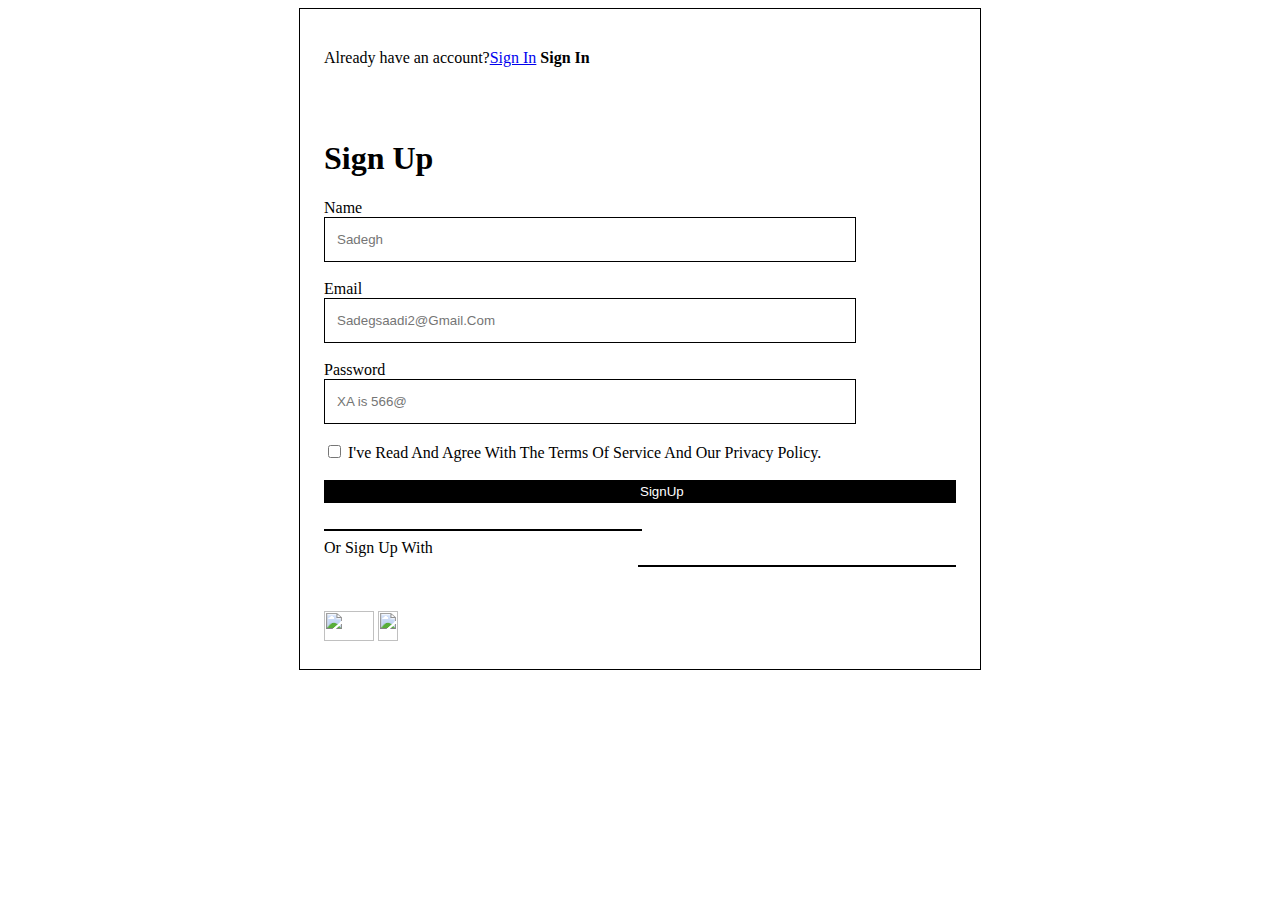
==== forms.html @ 25296cf8 "add files" ====
<!DOCTYPE html>
<html lang="en">
<head>
    <meta charset="UTF-8">
    <meta name="viewport" content="width=device-width, initial-scale=1.0">
    <title>Document</title>
    <style> #form{border: solid 1px;
        margin:0 auto;
        width: 50%;
        padding: 24px;

    }
 .input{
    padding: 14px 12px;
    border: radius 50%;
    border: solid 1px;
    width: 80%;

 }
 button{
    padding: 4px 50%;
    border: none 1px;
    background-color: black;
    color: white;
    width: 50%;


 }
 


   



    </style>
</head>
<body>
    <form id="form">
    <p>Already have an account?<a href="index.html">Sign In</a><b> Sign In</b></p>
    <br/>
    <br/>
    <h1>Sign Up</h1>
    <label for="name">Name</label>
    <br/>
    <input name="name" type="text" placeholder="Sadegh" class="input"/>
    <br/>
    <br/>
    <label for="email">Email</label>
    <br/>
    <input name="eamil" type="email" placeholder="Sadegsaadi2@Gmail.Com"
     class="input"/>
    <br/>
    <br/>
    <label password>Password</label>
    <br/>
    <input style="password" type="password" placeholder="XA is 566@" class="input"/>
    <br/>
    <br/>
    <input type="checkbox"/> I've Read And Agree With The Terms Of Service And Our Privacy Policy.

    
    <br/>
    <br/>
    <button for="signup">SignUp</button>
    <br/>
    <br/>
<hr style=" color:black;
width:50% ; margin-left: 0; border: solid 1px"/> Or Sign Up With<hr style="color: black; width: 50%; margin-right: 0;border: solid 1px;">
<br/>
<br/>

    <img
    src="https://static-00.iconduck.com/assets.00/google-logo-icon-503x512-d3y72ufg.png" height="30" width="50"/>
    <img
    src="https://cdn.icon-icons.com/icons2/3398/PNG/512/circle_facebook_logo_icon_214753.png"
height="30" width="20"/>
</form>


    
</body>
</html>
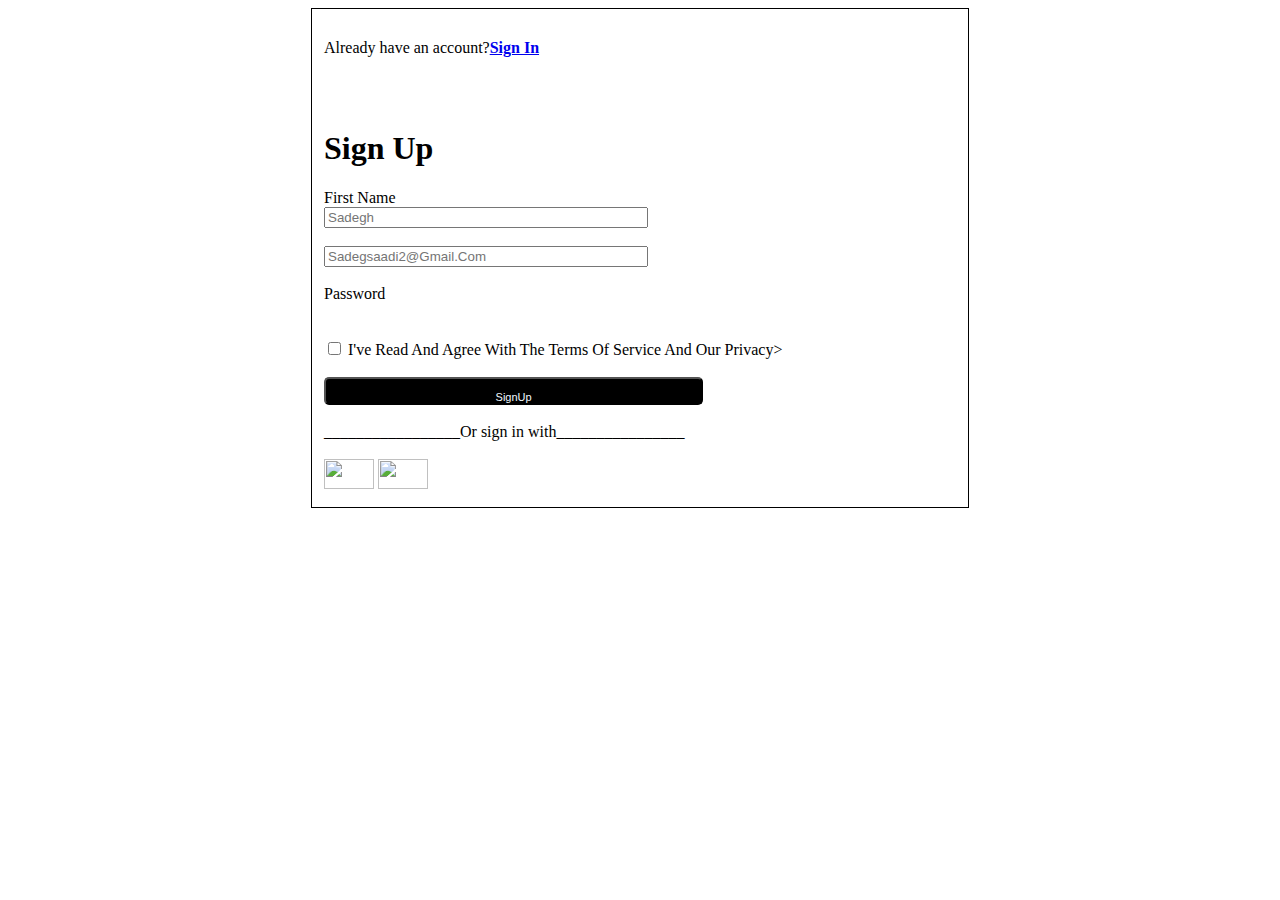
==== commit a631215d: "add files" ====
--- a/forms.html
+++ b/forms.html
@@ -4,60 +4,32 @@
     <meta charset="UTF-8">
     <meta name="viewport" content="width=device-width, initial-scale=1.0">
     <title>Document</title>
-    <style> #form{border: solid 1px;
-        margin:0 auto;
-        width: 50%;
-        padding: 24px;
-
-    }
- .input{
-    padding: 14px 12px;
-    border: radius 50%;
-    border: solid 1px;
-    width: 80%;
-
- }
- button{
-    padding: 4px 50%;
-    border: none 1px;
-    background-color: black;
-    color: white;
-    width: 50%;
-
-
- }
- 
-
-
-   
-
-
-
-    </style>
+    
+ <link rel="stylesheet" href="style.css">
 </head>
 <body>
-    <form id="form">
-    <p>Already have an account?<a href="index.html">Sign In</a><b> Sign In</b></p>
+    <div id="container">
+    
+    <p>Already have an account?<b><a href="index.html">Sign In</a></b></p>
     <br/>
     <br/>
     <h1>Sign Up</h1>
-    <label for="name">Name</label>
+    <label for="name">First Name</label>
     <br/>
     <input name="name" type="text" placeholder="Sadegh" class="input"/>
     <br/>
     <br/>
-    <label for="email">Email</label>
-    <br/>
-    <input name="eamil" type="email" placeholder="Sadegsaadi2@Gmail.Com"
+    <input name="email" type="email" placeholder="Sadegsaadi2@Gmail.Com"
      class="input"/>
     <br/>
     <br/>
     <label password>Password</label>
     <br/>
-    <input style="password" type="password" placeholder="XA is 566@" class="input"/>
+    <inputstyle="password"type="password" placeholder="XA is 566@" class="input"/>
     <br/>
     <br/>
-    <input type="checkbox"/> I've Read And Agree With The Terms Of Service And Our Privacy Policy.
+    <input type="checkbox"/> I've Read And Agree With The Terms Of Service And Our Privacy>
+<label for="html"></label>
 
     
     <br/>
@@ -65,19 +37,17 @@
     <button for="signup">SignUp</button>
     <br/>
     <br/>
-<hr style=" color:black;
-width:50% ; margin-left: 0; border: solid 1px"/> Or Sign Up With<hr style="color: black; width: 50%; margin-right: 0;border: solid 1px;">
+    _________________Or sign in with________________
+
 <br/>
 <br/>
 
     <img
     src="https://static-00.iconduck.com/assets.00/google-logo-icon-503x512-d3y72ufg.png" height="30" width="50"/>
     <img
-    src="https://cdn.icon-icons.com/icons2/3398/PNG/512/circle_facebook_logo_icon_214753.png"
-height="30" width="20"/>
-</form>
+    src="https://cdn.icon-icons.com/icons2/3398/PNG/512/circle_facebook_logo_icon_214753.png"height="30" width="50"/>
 
-
+</div>
     
 </body>
 </html>--- a/style.css
+++ b/style.css
@@ -0,0 +1,36 @@
+#container{border: solid 1px;
+    margin: auto;
+    padding: 14px 12px;
+    width: 50%;
+}
+button {color:aliceblue;
+    background: black;
+    display: inline-block;
+    padding: 12px;
+    width: 60%;
+    height: 3px;
+    text-align: center;
+    border:solid1px;
+    border-radius:5px; 
+    font-size:11px; 
+  }
+  .input{
+border: solid1px;
+width: 50%
+  }
+  table th, td {
+    width: 50%;
+    height: 4px;
+    border: 1px solid;
+    margin: auto;
+    text-align: center;
+    padding: 15px;
+
+    }
+    image{
+        display: flex;
+        gap: 25px;
+        width: 22%;
+    }
+
+  